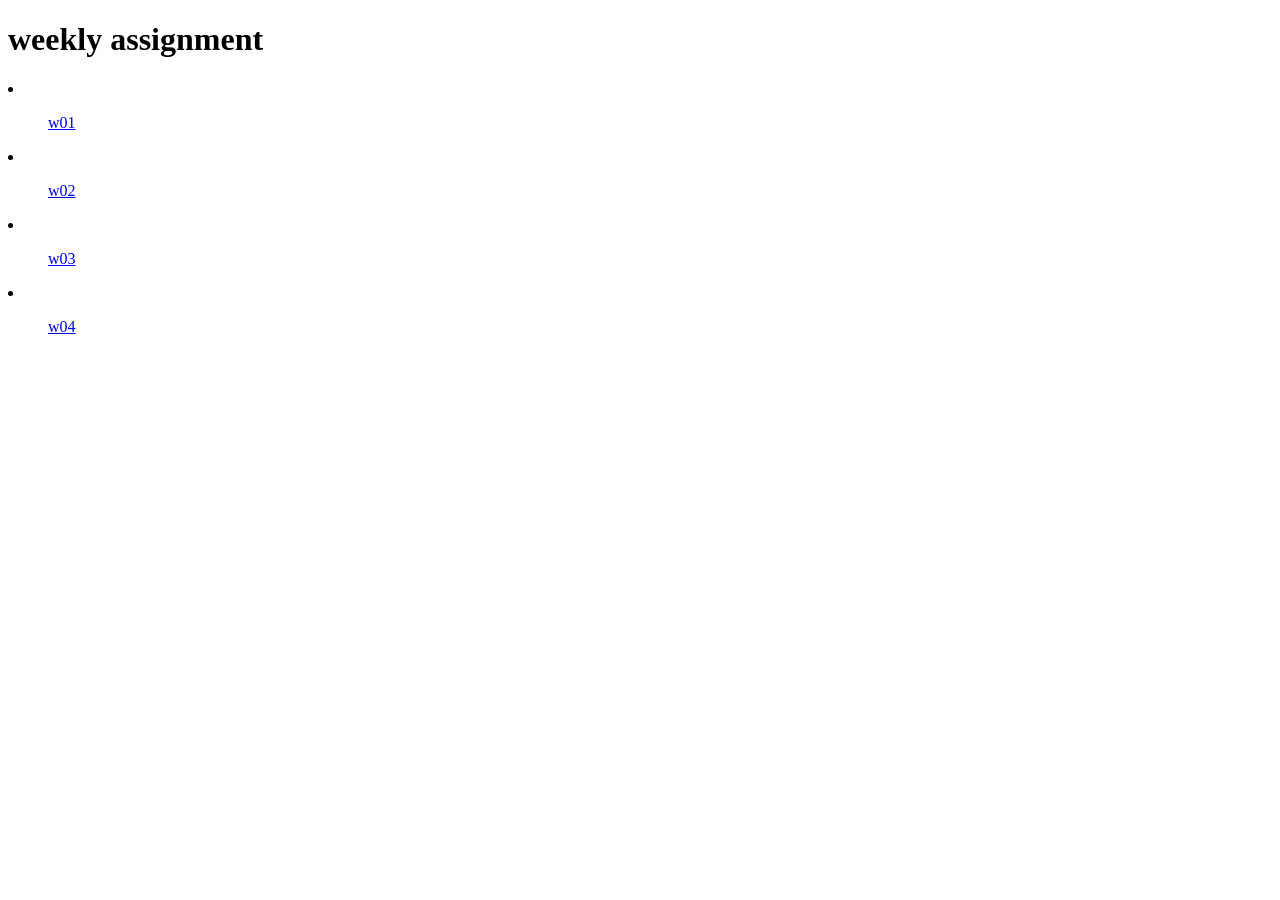
==== index.htm @ b13d4844 "102" ====
<!DOCTYPE html>
<html lang="en">
<head>
    <meta charset="UTF-8">
    <meta name="viewport" content="width=device-width, initial-scale=1.0">
    <meta http-equiv="X-UA-Compatible" content="ie=edge">
    <title>weekly assignment</title>
</head>
<body>
    <h1>weekly assignment</h1>
    <li>
        <ul>
            <a href="w01/w01.htm">w01</a>
        </ul>
    </li>
    <li>
        <ul>
            <a href="w02/w02.htm">w02</a>
        </ul>
    </li>
    <li>  
        <ul>
            <a href="w03/w03.htm">w03</a>
        </ul>
    </li>  
    <li>
        <ul>
            <a href="w04/w04.htm">w04</a>
        </ul>
    </li>
    </li>
</body>
</html>
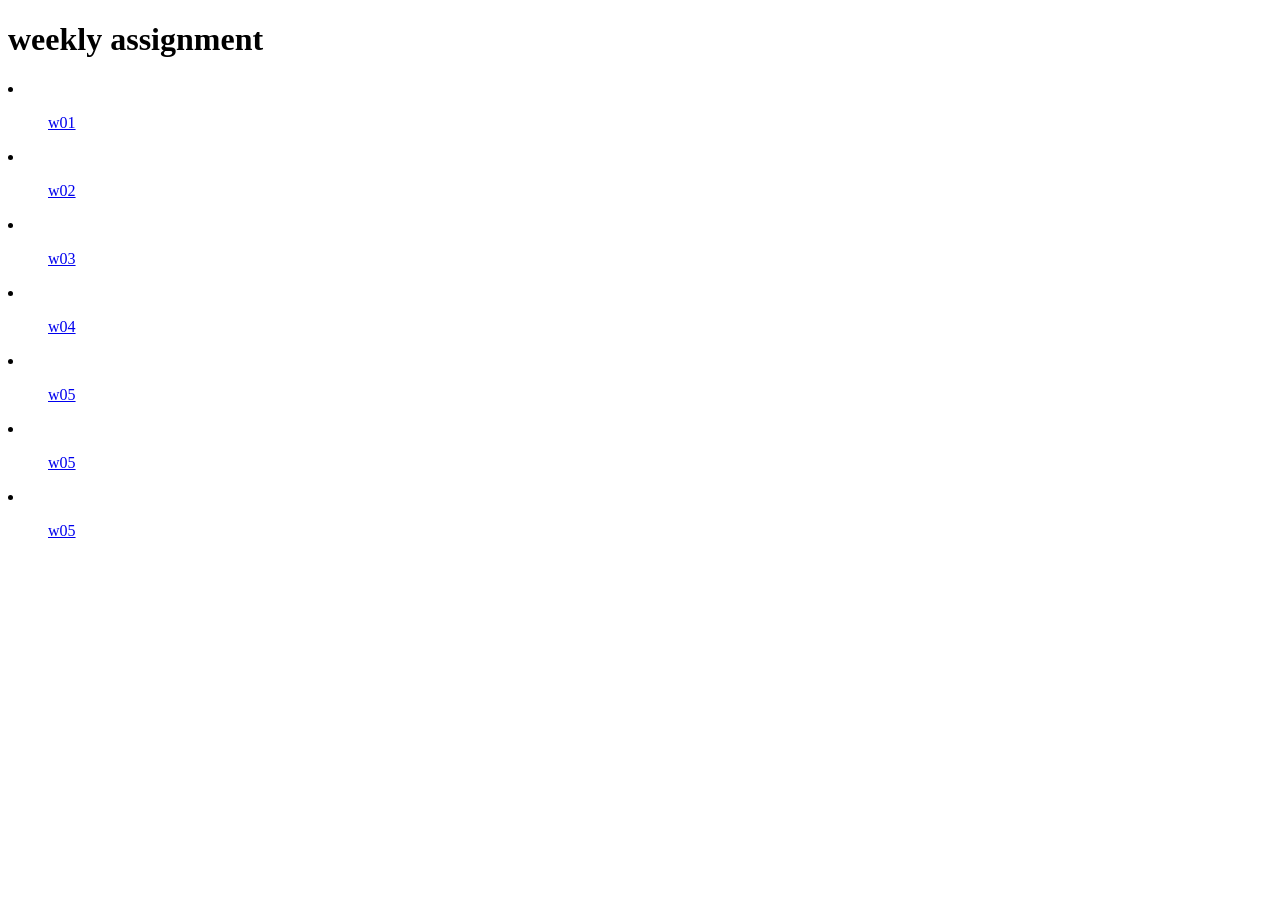
==== commit 761357e2: "Add files via upload" ====
--- a/index.htm
+++ b/index.htm
@@ -1,33 +1,51 @@
-<!DOCTYPE html>
-<html lang="en">
-<head>
-    <meta charset="UTF-8">
-    <meta name="viewport" content="width=device-width, initial-scale=1.0">
-    <meta http-equiv="X-UA-Compatible" content="ie=edge">
-    <title>weekly assignment</title>
-</head>
-<body>
-    <h1>weekly assignment</h1>
-    <li>
-        <ul>
-            <a href="w01/w01.htm">w01</a>
-        </ul>
-    </li>
-    <li>
-        <ul>
-            <a href="w02/w02.htm">w02</a>
-        </ul>
-    </li>
-    <li>  
-        <ul>
-            <a href="w03/w03.htm">w03</a>
-        </ul>
-    </li>  
-    <li>
-        <ul>
-            <a href="w04/w04.htm">w04</a>
-        </ul>
-    </li>
-    </li>
-</body>
+<!DOCTYPE html>
+<html lang="en">
+
+<head>
+    <meta charset="UTF-8">
+    <meta name="viewport" content="width=device-width, initial-scale=1.0">
+    <meta http-equiv="X-UA-Compatible" content="ie=edge">
+    <title>weekly assignment</title>
+</head>
+
+<body>
+    <h1>weekly assignment</h1>
+    <li>
+        <ul>
+            <a href="w01/w01.htm">w01</a>
+        </ul>
+    </li>
+    <li>
+        <ul>
+            <a href="w02/w02.htm">w02</a>
+        </ul>
+    </li>
+    <li>
+        <ul>
+            <a href="w03/w03.htm">w03</a>
+        </ul>
+    </li>
+    <li>
+        <ul>
+            <a href="w04/w04.htm">w04</a>
+        </ul>
+    </li>
+
+    <li>
+        <ul>
+            <a href="w05/w05.htm">w05</a>
+        </ul>
+    </li>
+    <li>
+        <ul>
+            <a href="w06\tictactoe.htm">w05</a>
+        </ul>
+    </li>
+    <li>
+        <ul>
+            <a href="w07\w06-pet\index.htm">w05</a>
+        </ul>
+    </li>
+</body>
+
 </html>
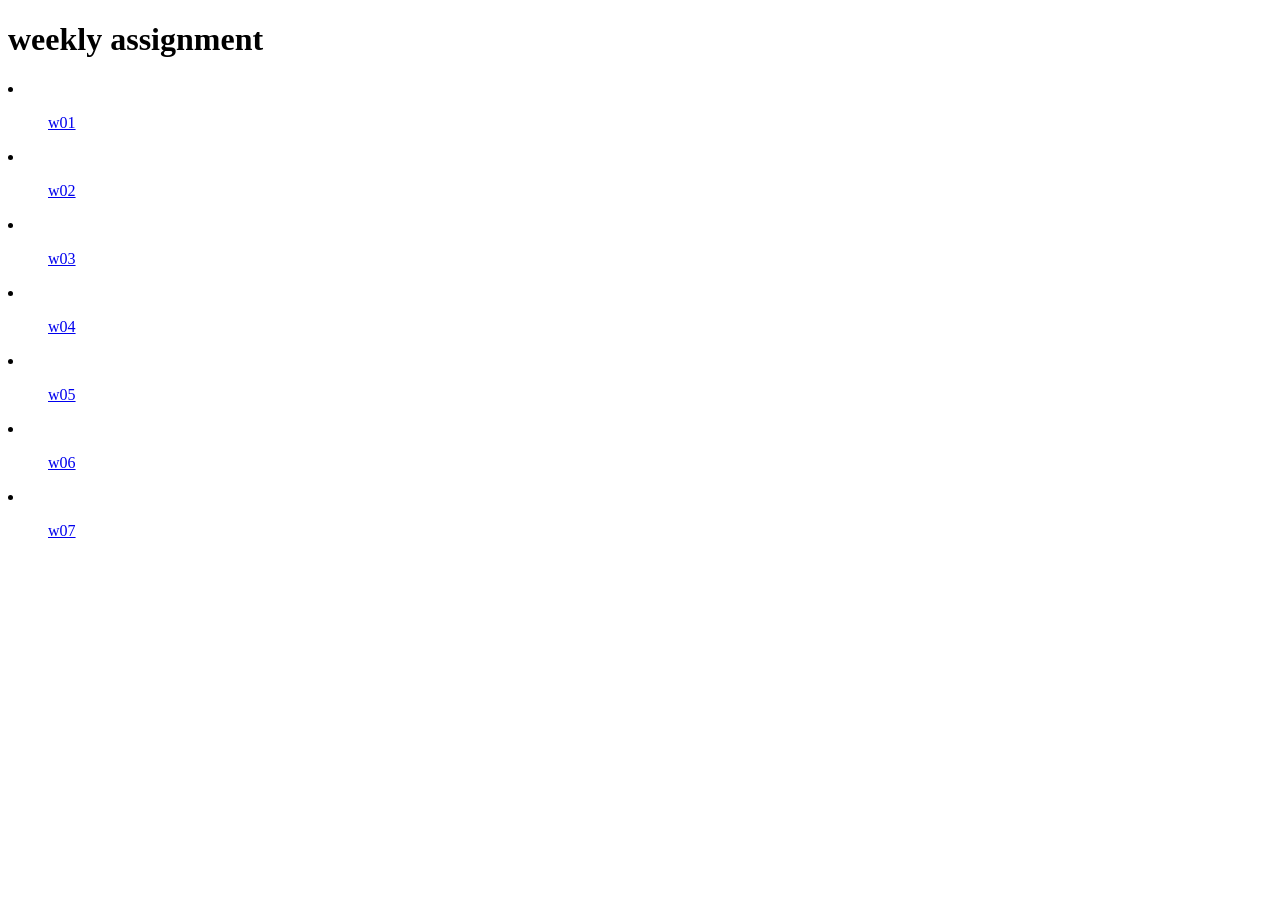
==== commit 33a967c1: "Update index.htm" ====
--- a/index.htm
+++ b/index.htm
@@ -1,51 +1,51 @@
-<!DOCTYPE html>
-<html lang="en">
-
-<head>
-    <meta charset="UTF-8">
-    <meta name="viewport" content="width=device-width, initial-scale=1.0">
-    <meta http-equiv="X-UA-Compatible" content="ie=edge">
-    <title>weekly assignment</title>
-</head>
-
-<body>
-    <h1>weekly assignment</h1>
-    <li>
-        <ul>
-            <a href="w01/w01.htm">w01</a>
-        </ul>
-    </li>
-    <li>
-        <ul>
-            <a href="w02/w02.htm">w02</a>
-        </ul>
-    </li>
-    <li>
-        <ul>
-            <a href="w03/w03.htm">w03</a>
-        </ul>
-    </li>
-    <li>
-        <ul>
-            <a href="w04/w04.htm">w04</a>
-        </ul>
-    </li>
-
-    <li>
-        <ul>
-            <a href="w05/w05.htm">w05</a>
-        </ul>
-    </li>
-    <li>
-        <ul>
-            <a href="w06\tictactoe.htm">w05</a>
-        </ul>
-    </li>
-    <li>
-        <ul>
-            <a href="w07\w06-pet\index.htm">w05</a>
-        </ul>
-    </li>
-</body>
-
+<!DOCTYPE html>
+<html lang="en">
+
+<head>
+    <meta charset="UTF-8">
+    <meta name="viewport" content="width=device-width, initial-scale=1.0">
+    <meta http-equiv="X-UA-Compatible" content="ie=edge">
+    <title>weekly assignment</title>
+</head>
+
+<body>
+    <h1>weekly assignment</h1>
+    <li>
+        <ul>
+            <a href="w01/w01.htm">w01</a>
+        </ul>
+    </li>
+    <li>
+        <ul>
+            <a href="w02/w02.htm">w02</a>
+        </ul>
+    </li>
+    <li>
+        <ul>
+            <a href="w03/w03.htm">w03</a>
+        </ul>
+    </li>
+    <li>
+        <ul>
+            <a href="w04/w04.htm">w04</a>
+        </ul>
+    </li>
+
+    <li>
+        <ul>
+            <a href="w05/w05.htm">w05</a>
+        </ul>
+    </li>
+    <li>
+        <ul>
+            <a href="w06\tictactoe.htm">w06</a>
+        </ul>
+    </li>
+    <li>
+        <ul>
+            <a href="w07\w06-pet\index.htm">w07</a>
+        </ul>
+    </li>
+</body>
+
 </html>
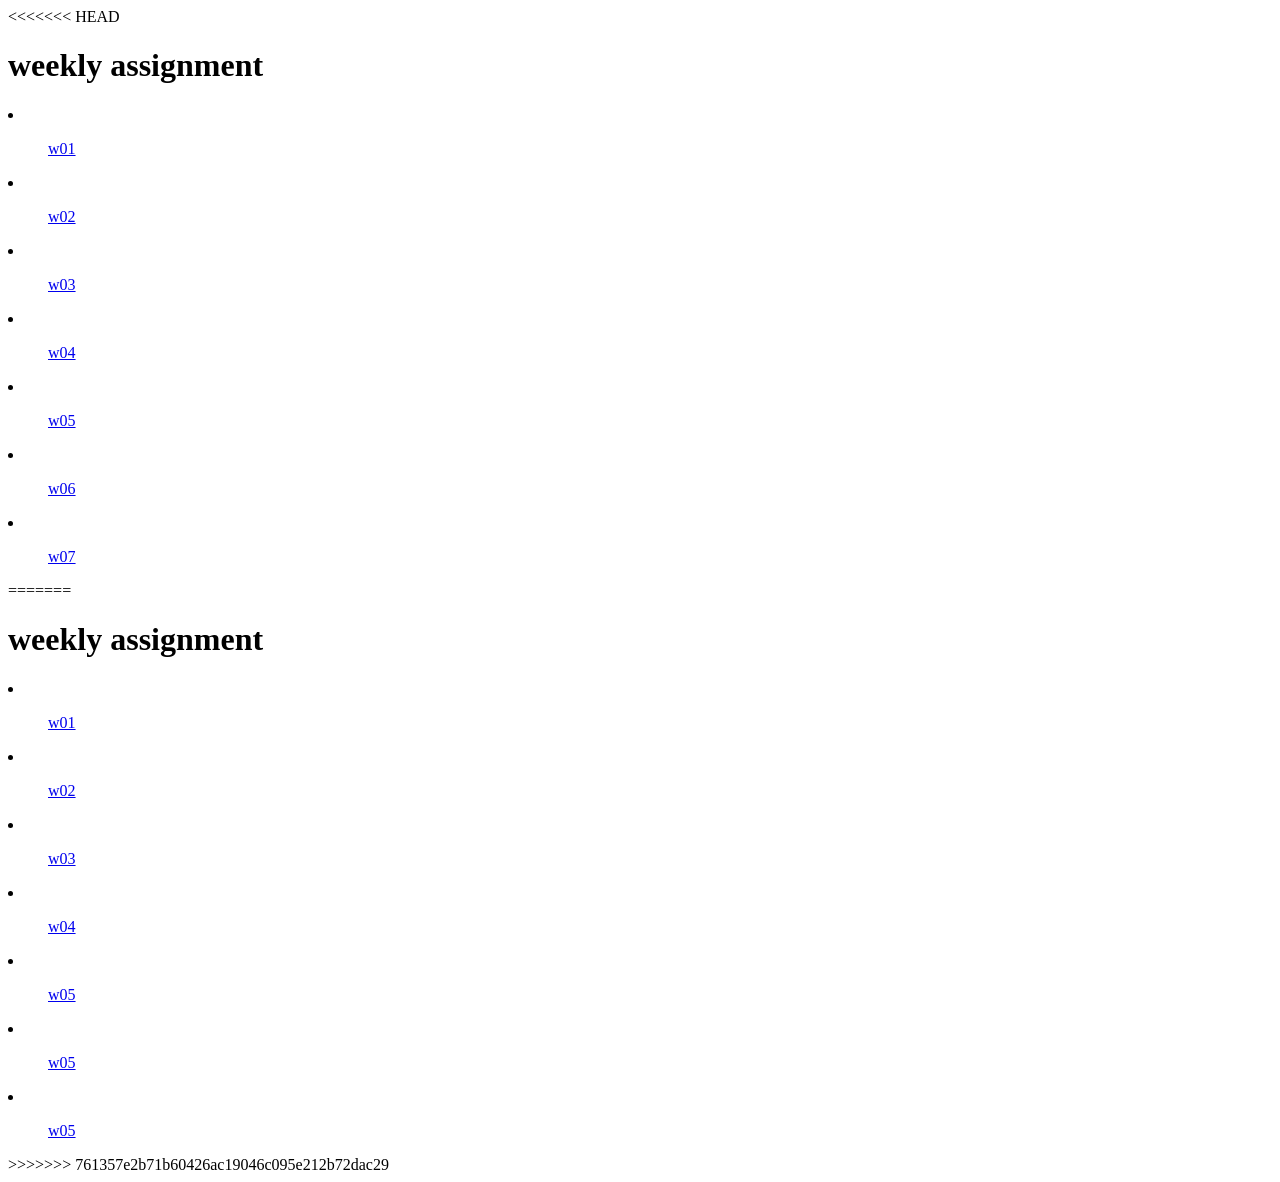
==== commit 65bef0c4: "Update index.htm" ====
--- a/index.htm
+++ b/index.htm
@@ -1,3 +1,54 @@
+<<<<<<< HEAD
+<!DOCTYPE html>
+<html lang="en">
+
+<head>
+    <meta charset="UTF-8">
+    <meta name="viewport" content="width=device-width, initial-scale=1.0">
+    <meta http-equiv="X-UA-Compatible" content="ie=edge">
+    <title>weekly assignment</title>
+</head>
+
+<body>
+    <h1>weekly assignment</h1>
+    <li>
+        <ul>
+            <a href="w01/w01.htm">w01</a>
+        </ul>
+    </li>
+    <li>
+        <ul>
+            <a href="w02/w02.htm">w02</a>
+        </ul>
+    </li>
+    <li>
+        <ul>
+            <a href="w03/w03.htm">w03</a>
+        </ul>
+    </li>
+    <li>
+        <ul>
+            <a href="w04/w04.htm">w04</a>
+        </ul>
+    </li>
+    <li>
+        <ul>
+            <a href="w05/w05.htm">w05</a>
+        </ul>
+    </li>
+    <li>
+        <ul>
+            <a href="w06\tictactoe.htm">w06</a>
+        </ul>
+    </li>
+    <li>
+        <ul>
+            <a href="w07\w06-pet\index.htm">w07</a>
+        </ul>
+    </li>
+</body>
+
+=======
 <!DOCTYPE html>
 <html lang="en">
 
@@ -38,14 +89,15 @@
     </li>
     <li>
         <ul>
-            <a href="w06\tictactoe.htm">w06</a>
+            <a href="w06\tictactoe.htm">w05</a>
         </ul>
     </li>
     <li>
         <ul>
-            <a href="w07\w06-pet\index.htm">w07</a>
+            <a href="w07\w06-pet\index.htm">w05</a>
         </ul>
     </li>
 </body>
 
+>>>>>>> 761357e2b71b60426ac19046c095e212b72dac29
 </html>
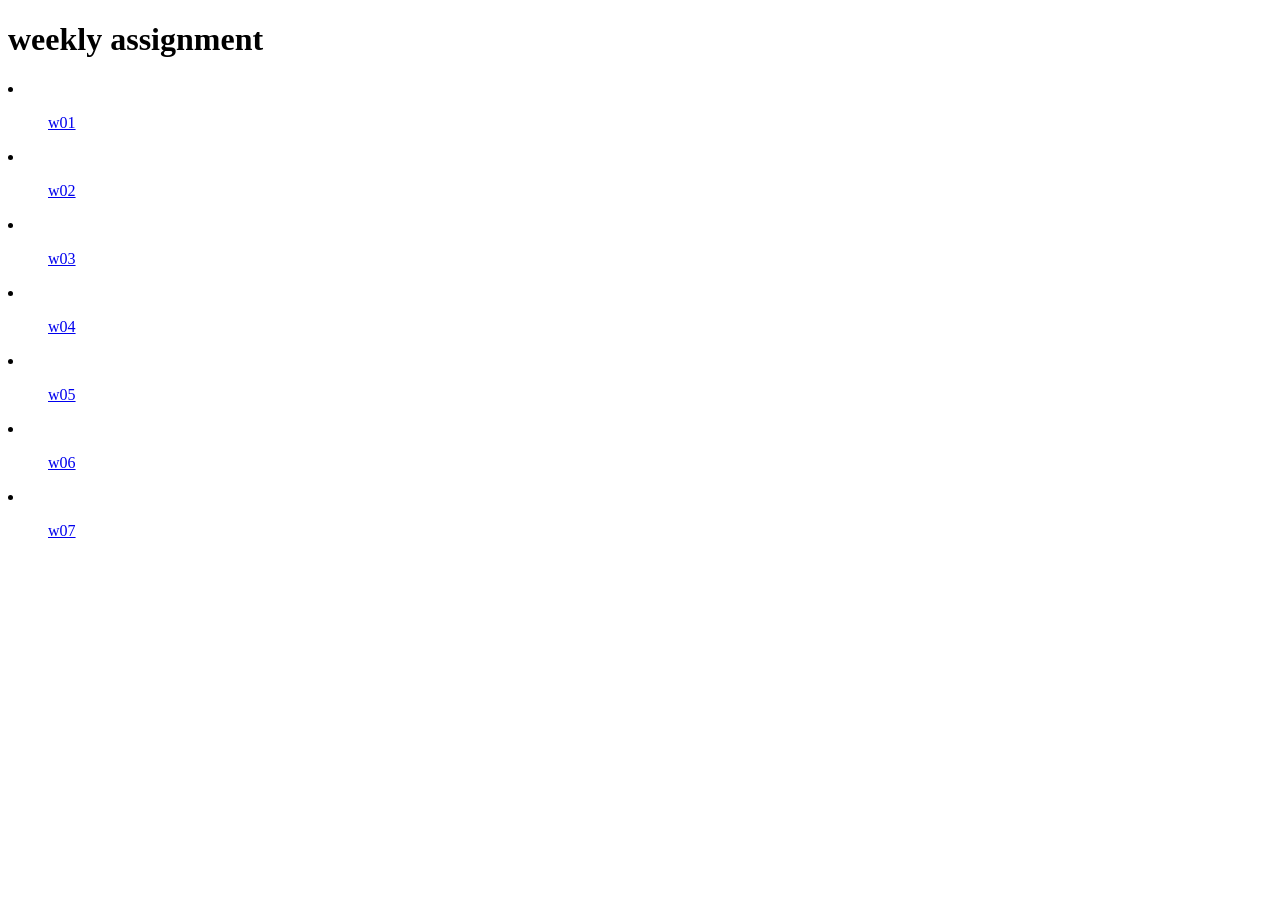
==== commit affa8424: "Add files via upload" ====
--- a/index.htm
+++ b/index.htm
@@ -1,103 +1,50 @@
-<<<<<<< HEAD
-<!DOCTYPE html>
-<html lang="en">
-
-<head>
-    <meta charset="UTF-8">
-    <meta name="viewport" content="width=device-width, initial-scale=1.0">
-    <meta http-equiv="X-UA-Compatible" content="ie=edge">
-    <title>weekly assignment</title>
-</head>
-
-<body>
-    <h1>weekly assignment</h1>
-    <li>
-        <ul>
-            <a href="w01/w01.htm">w01</a>
-        </ul>
-    </li>
-    <li>
-        <ul>
-            <a href="w02/w02.htm">w02</a>
-        </ul>
-    </li>
-    <li>
-        <ul>
-            <a href="w03/w03.htm">w03</a>
-        </ul>
-    </li>
-    <li>
-        <ul>
-            <a href="w04/w04.htm">w04</a>
-        </ul>
-    </li>
-    <li>
-        <ul>
-            <a href="w05/w05.htm">w05</a>
-        </ul>
-    </li>
-    <li>
-        <ul>
-            <a href="w06\tictactoe.htm">w06</a>
-        </ul>
-    </li>
-    <li>
-        <ul>
-            <a href="w07\w06-pet\index.htm">w07</a>
-        </ul>
-    </li>
-</body>
-
-=======
-<!DOCTYPE html>
-<html lang="en">
-
-<head>
-    <meta charset="UTF-8">
-    <meta name="viewport" content="width=device-width, initial-scale=1.0">
-    <meta http-equiv="X-UA-Compatible" content="ie=edge">
-    <title>weekly assignment</title>
-</head>
-
-<body>
-    <h1>weekly assignment</h1>
-    <li>
-        <ul>
-            <a href="w01/w01.htm">w01</a>
-        </ul>
-    </li>
-    <li>
-        <ul>
-            <a href="w02/w02.htm">w02</a>
-        </ul>
-    </li>
-    <li>
-        <ul>
-            <a href="w03/w03.htm">w03</a>
-        </ul>
-    </li>
-    <li>
-        <ul>
-            <a href="w04/w04.htm">w04</a>
-        </ul>
-    </li>
-
-    <li>
-        <ul>
-            <a href="w05/w05.htm">w05</a>
-        </ul>
-    </li>
-    <li>
-        <ul>
-            <a href="w06\tictactoe.htm">w05</a>
-        </ul>
-    </li>
-    <li>
-        <ul>
-            <a href="w07\w06-pet\index.htm">w05</a>
-        </ul>
-    </li>
-</body>
-
->>>>>>> 761357e2b71b60426ac19046c095e212b72dac29
+<!DOCTYPE html>
+<html lang="en">
+
+<head>
+    <meta charset="UTF-8">
+    <meta name="viewport" content="width=device-width, initial-scale=1.0">
+    <meta http-equiv="X-UA-Compatible" content="ie=edge">
+    <title>weekly assignment</title>
+</head>
+
+<body>
+    <h1>weekly assignment</h1>
+    <li>
+        <ul>
+            <a href="w01/w01.htm">w01</a>
+        </ul>
+    </li>
+    <li>
+        <ul>
+            <a href="w02/w02.htm">w02</a>
+        </ul>
+    </li>
+    <li>
+        <ul>
+            <a href="w03/w03.htm">w03</a>
+        </ul>
+    </li>
+    <li>
+        <ul>
+            <a href="w04/w04.htm">w04</a>
+        </ul>
+    </li>
+    <li>
+        <ul>
+            <a href="w05/w05.htm">w05</a>
+        </ul>
+    </li>
+    <li>
+        <ul>
+            <a href="w06\tictactoe.htm">w06</a>
+        </ul>
+    </li>
+    <li>
+        <ul>
+            <a href="w07\w06-pet\index.htm">w07</a>
+        </ul>
+    </li>
+</body>
+
 </html>
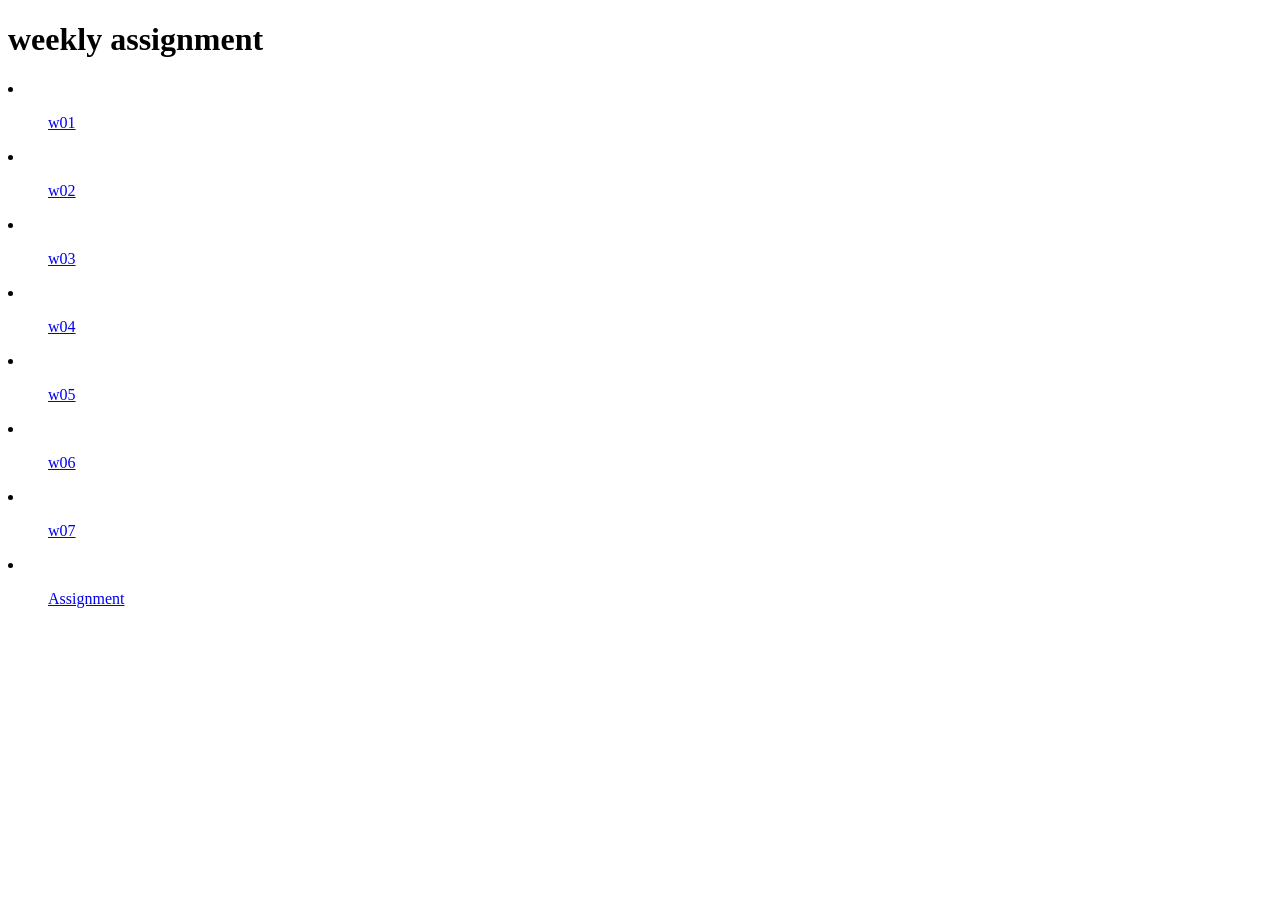
==== commit 7ab56258: "4/9" ====
--- a/index.htm
+++ b/index.htm
@@ -1,50 +1,55 @@
-<!DOCTYPE html>
-<html lang="en">
-
-<head>
-    <meta charset="UTF-8">
-    <meta name="viewport" content="width=device-width, initial-scale=1.0">
-    <meta http-equiv="X-UA-Compatible" content="ie=edge">
-    <title>weekly assignment</title>
-</head>
-
-<body>
-    <h1>weekly assignment</h1>
-    <li>
-        <ul>
-            <a href="w01/w01.htm">w01</a>
-        </ul>
-    </li>
-    <li>
-        <ul>
-            <a href="w02/w02.htm">w02</a>
-        </ul>
-    </li>
-    <li>
-        <ul>
-            <a href="w03/w03.htm">w03</a>
-        </ul>
-    </li>
-    <li>
-        <ul>
-            <a href="w04/w04.htm">w04</a>
-        </ul>
-    </li>
-    <li>
-        <ul>
-            <a href="w05/w05.htm">w05</a>
-        </ul>
-    </li>
-    <li>
-        <ul>
-            <a href="w06\tictactoe.htm">w06</a>
-        </ul>
-    </li>
-    <li>
-        <ul>
-            <a href="w07\w06-pet\index.htm">w07</a>
-        </ul>
-    </li>
-</body>
-
+<!DOCTYPE html>
+<html lang="en">
+
+<head>
+    <meta charset="UTF-8">
+    <meta name="viewport" content="width=device-width, initial-scale=1.0">
+    <meta http-equiv="X-UA-Compatible" content="ie=edge">
+    <title>weekly assignment</title>
+</head>
+
+<body>
+    <h1>weekly assignment</h1>
+    <li>
+        <ul>
+            <a href="w01/w01.html">w01</a>
+        </ul>
+    </li>
+    <li>
+        <ul>
+            <a href="w02/w02.html">w02</a>
+        </ul>
+    </li>
+    <li>
+        <ul>
+            <a href="w03/w03.html">w03</a>
+        </ul>
+    </li>
+    <li>
+        <ul>
+            <a href="w04/w04.html">w04</a>
+        </ul>
+    </li>
+    <li>
+        <ul>
+            <a href="w05/w05.html">w05</a>
+        </ul>
+    </li>
+    <li>
+        <ul>
+            <a href="w06\tictactoe.html">w06</a>
+        </ul>
+    </li>
+    <li>
+        <ul>
+            <a href="w07\w06-pet\index.html">w07</a>
+        </ul>
+    </li>
+    <li>
+        <ul>
+            <a href="Assign1\p4\p4.htm">Assignment</a>
+        </ul>
+    </li>
+</body>
+
 </html>
